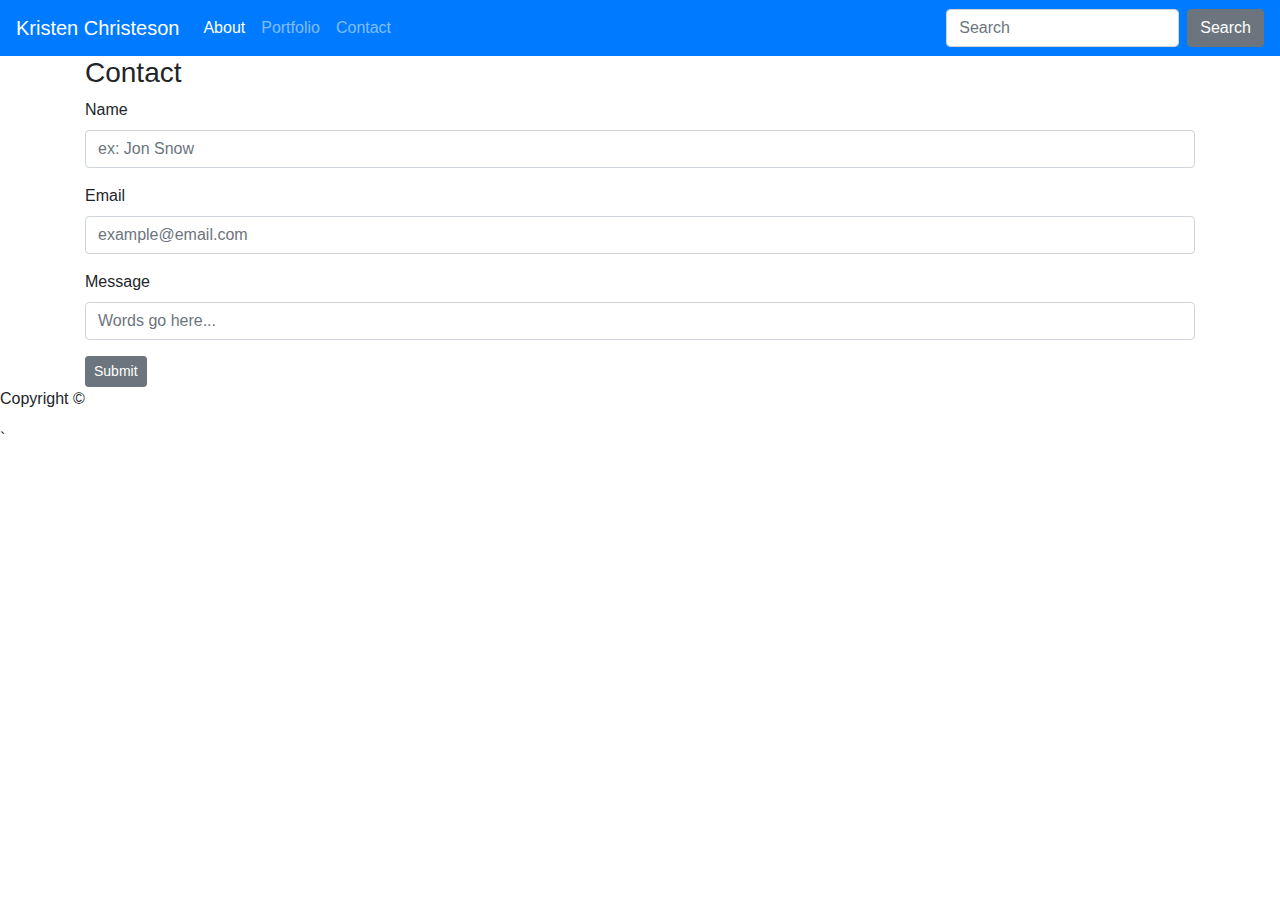
==== contact.html @ 98efee73 "Html mostly complete" ====
<!DOCTYPE html>
<html lang="en">

<head>
  <meta charset="utf-8">
  <meta name="viewport" content="width=device-width, initial-scale=1, shrink-to-fit=no">
  <link rel="stylesheet" type="text/css" href="css/style.css">
  <link rel="stylesheet" href="https://stackpath.bootstrapcdn.com/bootstrap/4.3.1/css/bootstrap.min.css"
    integrity="sha384-ggOyR0iXCbMQv3Xipma34MD+dH/1fQ784/j6cY/iJTQUOhcWr7x9JvoRxT2MZw1T" crossorigin="anonymous">
  <script src="https://stackpath.bootstrapcdn.com/bootstrap/4.3.1/js/bootstrap.min.js"
    integrity="sha384-JjSmVgyd0p3pXB1rRibZUAYoIIy6OrQ6VrjIEaFf/nJGzIxFDsf4x0xIM+B07jRM"
    crossorigin="anonymous"></script>
  <title>My Portfolio</title>
</head>

<body>
  <nav class="navbar navbar-expand-lg navbar-dark bg-primary">
    <a class="navbar-brand" href="#">Kristen Christeson</a>
    <button class="navbar-toggler" type="button" data-toggle="collapse" data-target="#navbarColor01"
      aria-controls="navbarColor01" aria-expanded="false" aria-label="Toggle navigation">
      <span class="navbar-toggler-icon"></span>
    </button>

    <div class="collapse navbar-collapse" id="navbarColor01">
      <ul class="navbar-nav mr-auto">
        <li class="nav-item active">
          <a class="nav-link" href="index.html">About <span class="sr-only">(current)</span></a>
        </li>
        <li class="nav-item">
          <a class="nav-link" href="portfolio.html">Portfolio</a>
        </li>
        <li class="nav-item">
          <a class="nav-link" href="contact.html">Contact</a>
        </li>
      </ul>
      <form class="form-inline my-2 my-lg-0">
        <input class="form-control mr-sm-2" type="text" placeholder="Search">
        <button class="btn btn-secondary my-2 my-sm-0" type="submit">Search</button>
      </form>
    </div>
  </nav>
  <div class = "container">
    <h3>Contact</h3>
  <form>
    <div class="form-group">
      <label for="formGroupExampleInput">Name</label>
      <input type="text" class="form-control" id="formGroupExampleInput" placeholder="ex: Jon Snow">
    </div>
    <div class="form-group">
      <label for="formGroupExampleInput2">Email</label>
      <input type="text" class="form-control" id="formGroupExampleInput2" placeholder="example@email.com">
    </div>
    <div class="form-group">
      <label for="formGroupExampleInput2">Message</label>
      <input type="text" class="form-control" id="formGroupExampleInput2" placeholder="Words go here...">
    </div>
    <button type="button" class="btn btn-secondary btn-sm">Submit</button>
  </form>
</div>
<div class="footer">
  <p>Copyright ©</p>
</div>
</body>

</html>`
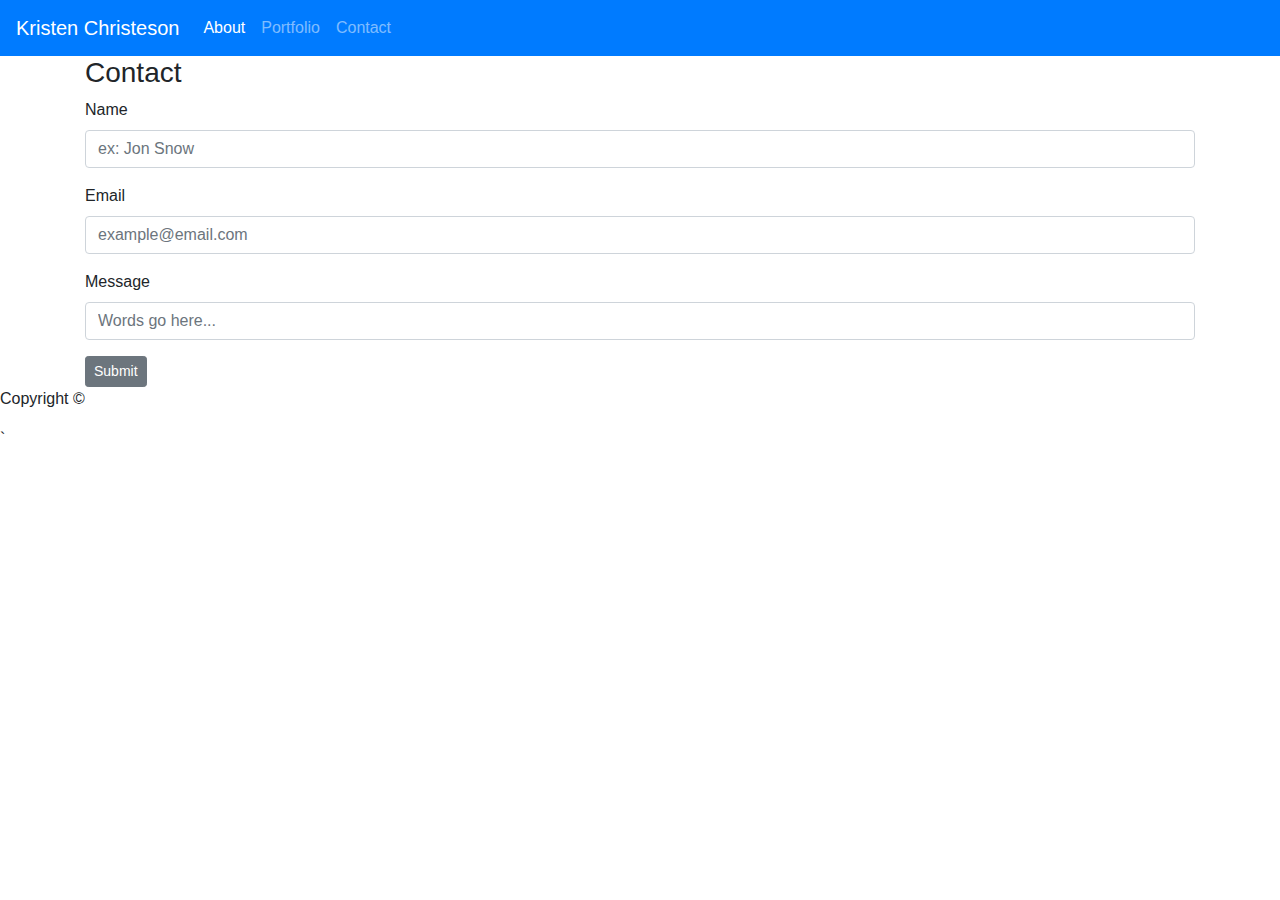
==== commit 3b826731: "Small changes, reached stopping point" ====
--- a/contact.html
+++ b/contact.html
@@ -33,10 +33,6 @@
           <a class="nav-link" href="contact.html">Contact</a>
         </li>
       </ul>
-      <form class="form-inline my-2 my-lg-0">
-        <input class="form-control mr-sm-2" type="text" placeholder="Search">
-        <button class="btn btn-secondary my-2 my-sm-0" type="submit">Search</button>
-      </form>
     </div>
   </nav>
   <div class = "container">
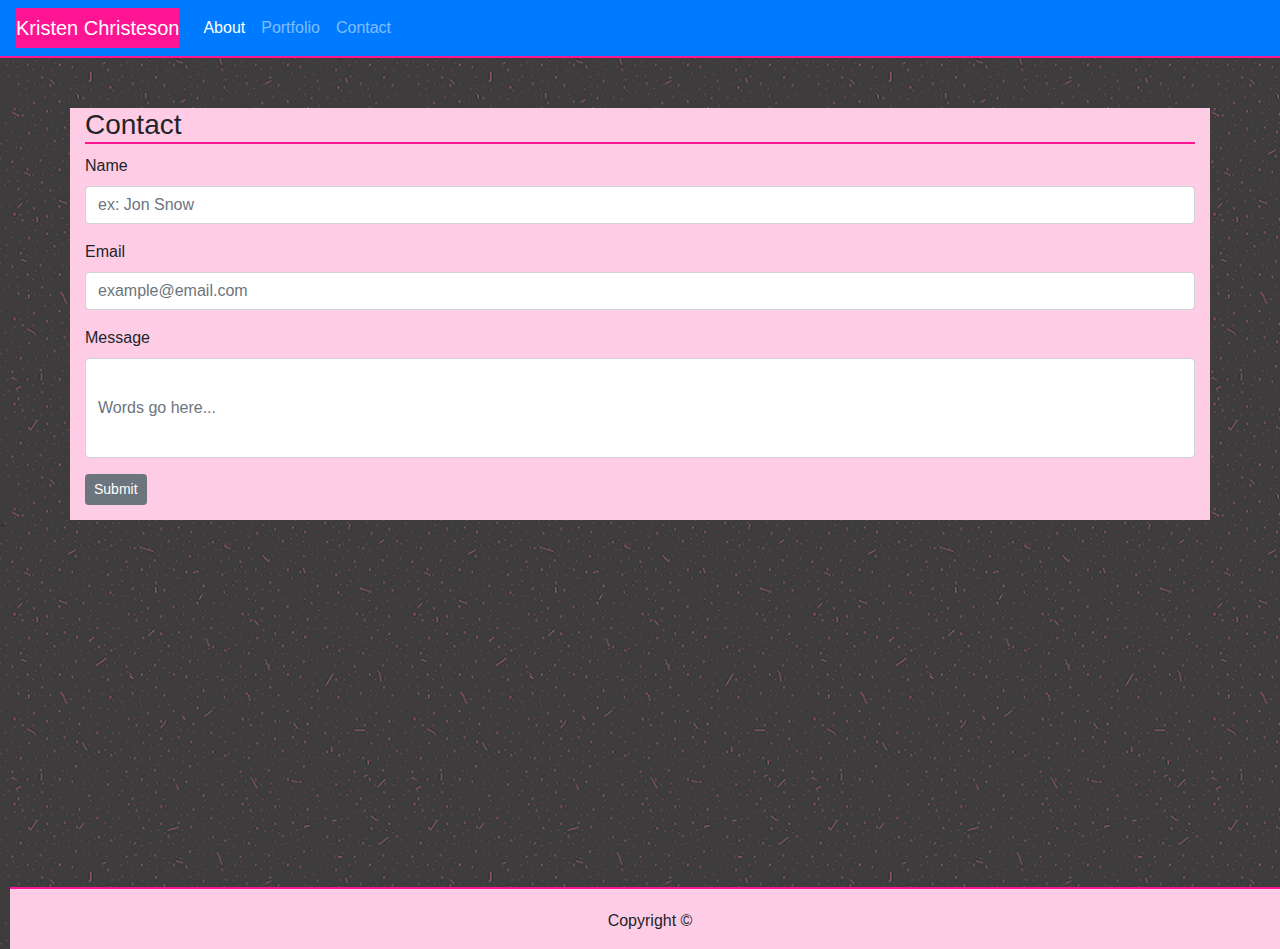
==== commit ec6589d2: "trying again" ====
--- a/contact.html
+++ b/contact.html
@@ -4,9 +4,10 @@
 <head>
   <meta charset="utf-8">
   <meta name="viewport" content="width=device-width, initial-scale=1, shrink-to-fit=no">
-  <link rel="stylesheet" type="text/css" href="css/style.css">
+  
   <link rel="stylesheet" href="https://stackpath.bootstrapcdn.com/bootstrap/4.3.1/css/bootstrap.min.css"
     integrity="sha384-ggOyR0iXCbMQv3Xipma34MD+dH/1fQ784/j6cY/iJTQUOhcWr7x9JvoRxT2MZw1T" crossorigin="anonymous">
+    <link rel="stylesheet" type="text/css" href="CSS/style.css">
   <script src="https://stackpath.bootstrapcdn.com/bootstrap/4.3.1/js/bootstrap.min.js"
     integrity="sha384-JjSmVgyd0p3pXB1rRibZUAYoIIy6OrQ6VrjIEaFf/nJGzIxFDsf4x0xIM+B07jRM"
     crossorigin="anonymous"></script>
@@ -47,8 +48,8 @@
       <input type="text" class="form-control" id="formGroupExampleInput2" placeholder="example@email.com">
     </div>
     <div class="form-group">
-      <label for="formGroupExampleInput2">Message</label>
-      <input type="text" class="form-control" id="formGroupExampleInput2" placeholder="Words go here...">
+      <label for="formGroupExampleInput3">Message</label>
+      <input type="text" class="form-control" id="formGroupExampleInput3" placeholder="Words go here...">
     </div>
     <button type="button" class="btn btn-secondary btn-sm">Submit</button>
   </form>
--- a/CSS/style.css
+++ b/CSS/style.css
@@ -0,0 +1,59 @@
+.navbar {
+    border-bottom: 2px solid deeppink;
+}
+h3{
+    border-bottom: 2px solid deeppink;
+}
+body{
+    background-image:url(../images/pink\ dust.png);
+    position:relative;
+}
+form{
+    margin-top:10px;
+}
+.container{
+    background-color: #FFCCE5;
+    margin-top:50px;
+    padding-bottom: 15px;
+}
+img{
+    height:400px;
+    width: 400px;
+}
+li{
+    float:right;
+}
+
+    .navbar-dark, .navbar-brand{
+        background:deeppink;
+    }
+.footer{
+    width:100%;
+    background:#FFCCE5;
+    margin:20px 10px;
+    border-top: 2px solid deeppink;
+    text-align:center;
+    padding-top:20px;
+    position:absolute;
+    bottom: -425px;
+}
+.col-md-4{
+    position: relative;
+    margin:20px;
+}
+#Picture{
+    margin: 50px 5px 5px;
+    float:left;
+}
+h5{
+    background-color:deeppink;
+    position:absolute;
+    bottom:20px;
+    width:400px;
+    text-align:center;
+    padding: 15px;
+
+}
+#formGroupExampleInput3 {
+    height:100px;
+}